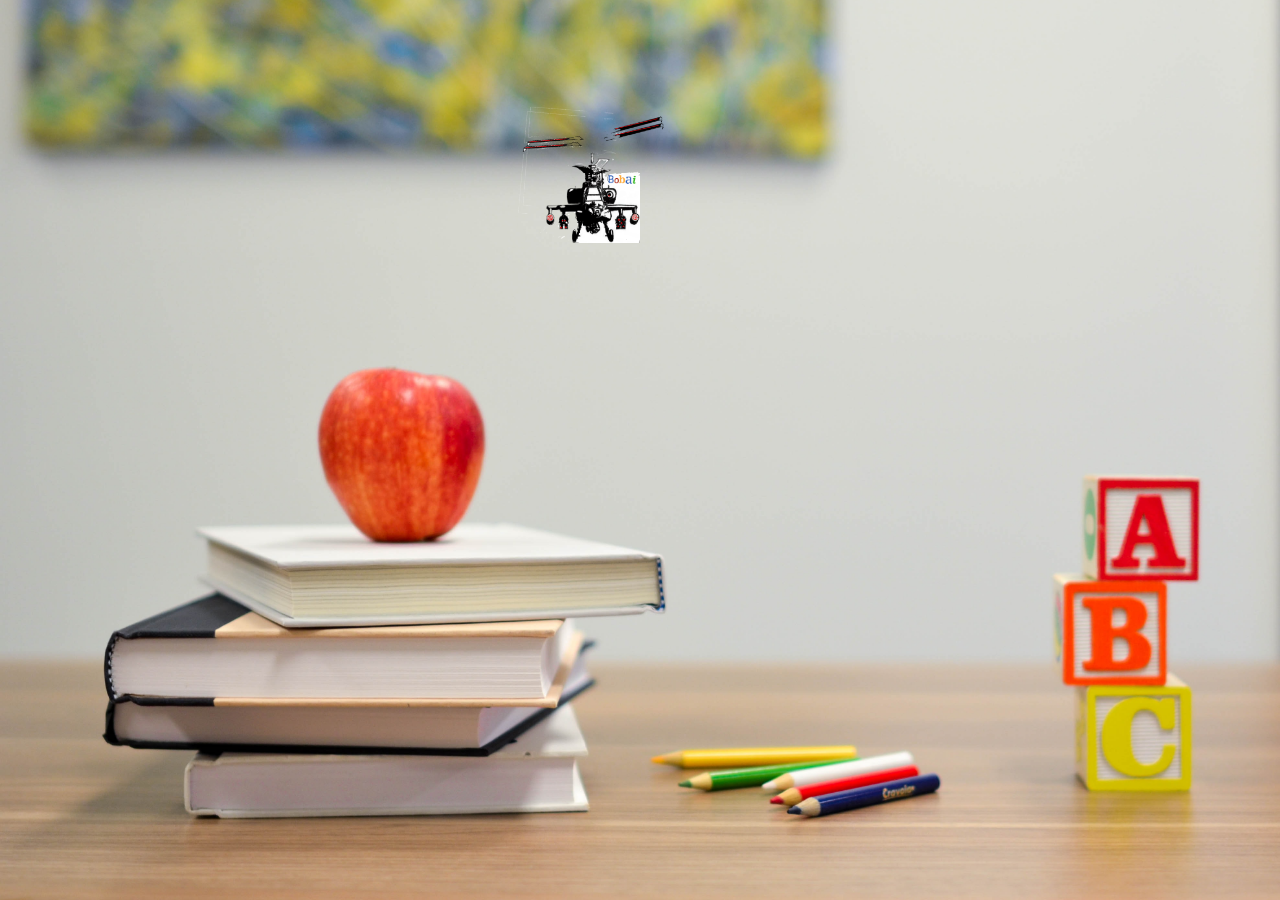
==== index.html @ 039168b0 "Add files via upload" ====
<!DOCTYPE html>
<html>
<head>
	<meta charset="utf-8">
	<title>Joel Animation</title>
	<link rel="stylesheet" type="text/css" href="ani.css">
	<script src="https://ajax.googleapis.com/ajax/libs/jquery/3.6.0/jquery.min.js"></script>
</head>
<body>

  <div id="banner">
  	<div id="drone-box">
  		<img src="img1.png " class="drone-pic">  		
  		<img src="img2.png " class="center-pic">
  	</div>
  </div>




<script>
	$('#banner').mousemove(function(e) {
		var moveX = (e.pageX * -1/2)+300;
		var moveY = (e.pageY * -1/2)+120;
		$('#drone-box').css({
			'transform' : 'translate3d('+moveX+'px, '+moveY+'px,0)'
		});
	});
</script>


</body>
</html>
---- ani.css ----
*{
	padding: 0;
	margin: 0;
}

#banner{
   width: 100%;
   height: 100%;
   position: absolute;
   background-image:  url(img3.jpg);
   background-position: center;
   background-size: cover;
}

#drone-box{
	margin: 150px auto;
	transition: 2s;
	width: 200px;
	position: relative;
}
.drone-pic{
	width: 50%;
}

.center-pic{
	width: 150px;
	top: ;
	bottom: 0px;
	right: 75px;
	position: absolute;
	animation: rotation .2s linear infinite;
}

@keyframes rotation{
	100%{
		transform: rotateY(360deg);
	}
}
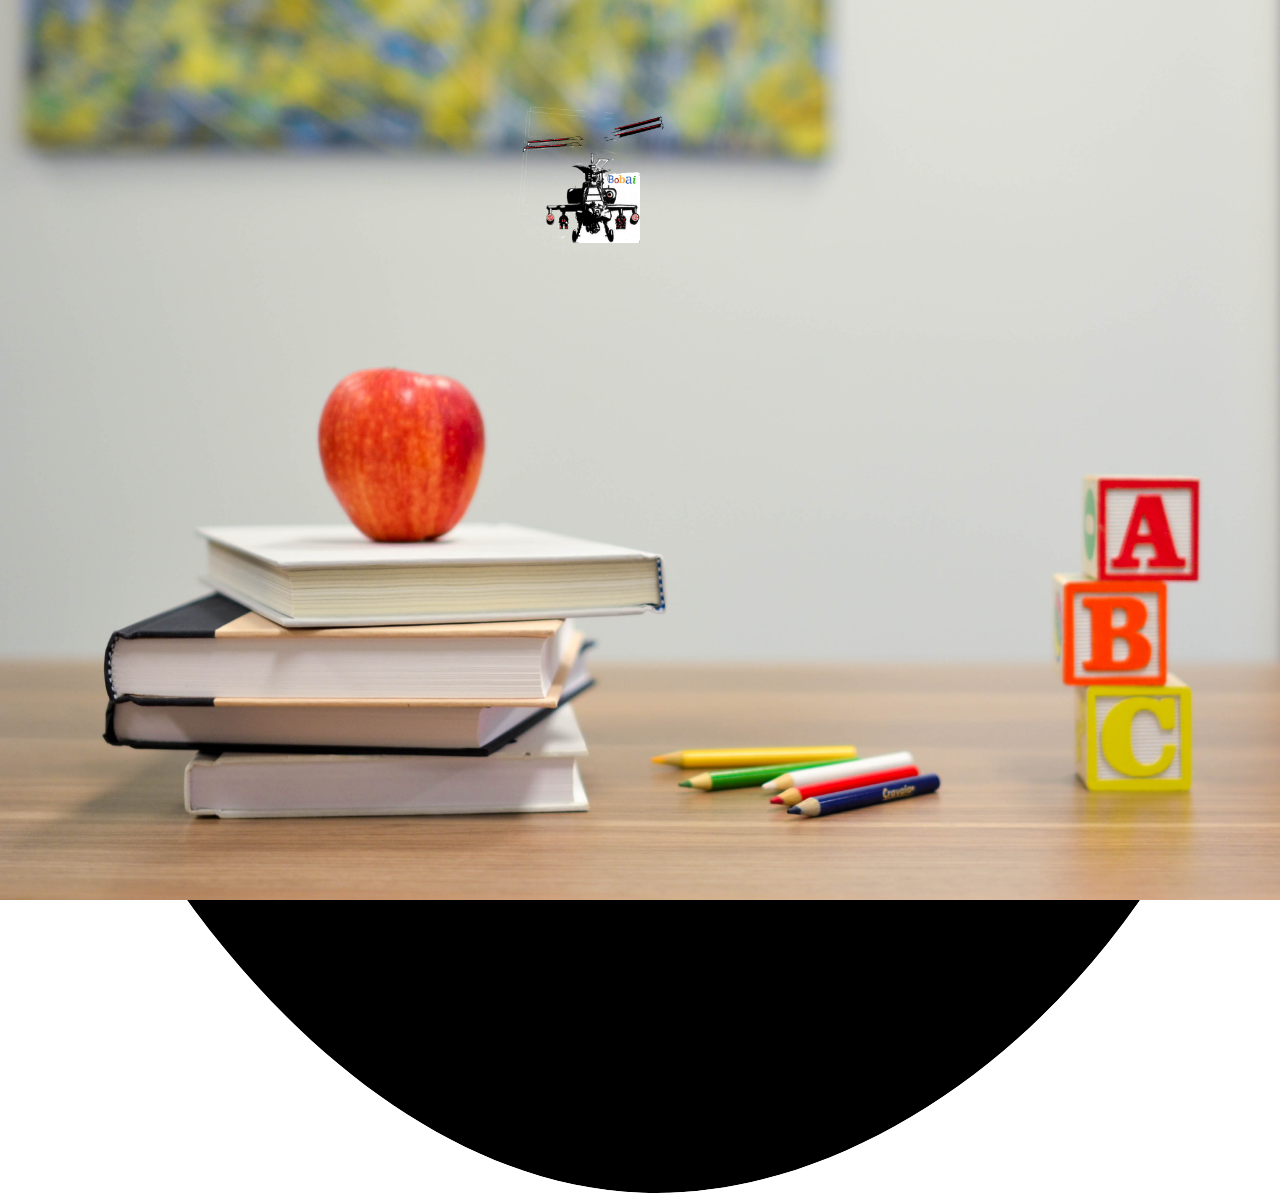
==== commit 50c989a9: "Update index.html" ====
--- a/index.html
+++ b/index.html
@@ -17,6 +17,21 @@
 
 
 
+<svg viewBox="0 0 200 187" xmlns="http://www.w3.org/2000/svg" xmlns:xlink="http://www.w3.org/1999/xlink">
+    <mask id="mask0" mask-type="alpha">
+        <path d="M190.312 36.4879C206.582 62.1187 201.309 102.826 182.328 134.186C163.346 165.547 
+        130.807 187.559 100.226 186.353C69.6454 185.297 41.0228 161.023 21.7403 129.362C2.45775 
+        97.8511 -7.48481 59.1033 6.67581 34.5279C20.9871 10.1032 59.7028 -0.149132 97.9666 
+        0.00163737C136.23 0.303176 174.193 10.857 190.312 36.4879Z"/>
+    </mask>
+    <g mask="url(#mask0)">
+        <path d="M190.312 36.4879C206.582 62.1187 201.309 102.826 182.328 134.186C163.346 
+        165.547 130.807 187.559 100.226 186.353C69.6454 185.297 41.0228 161.023 21.7403 
+        129.362C2.45775 97.8511 -7.48481 59.1033 6.67581 34.5279C20.9871 10.1032 59.7028 
+        -0.149132 97.9666 0.00163737C136.23 0.303176 174.193 10.857 190.312 36.4879Z"/>
+        <image href=""/>
+    </g>
+</svg>
 
 <script>
 	$('#banner').mousemove(function(e) {
@@ -30,4 +45,4 @@
 
 
 </body>
-</html>+</html>
